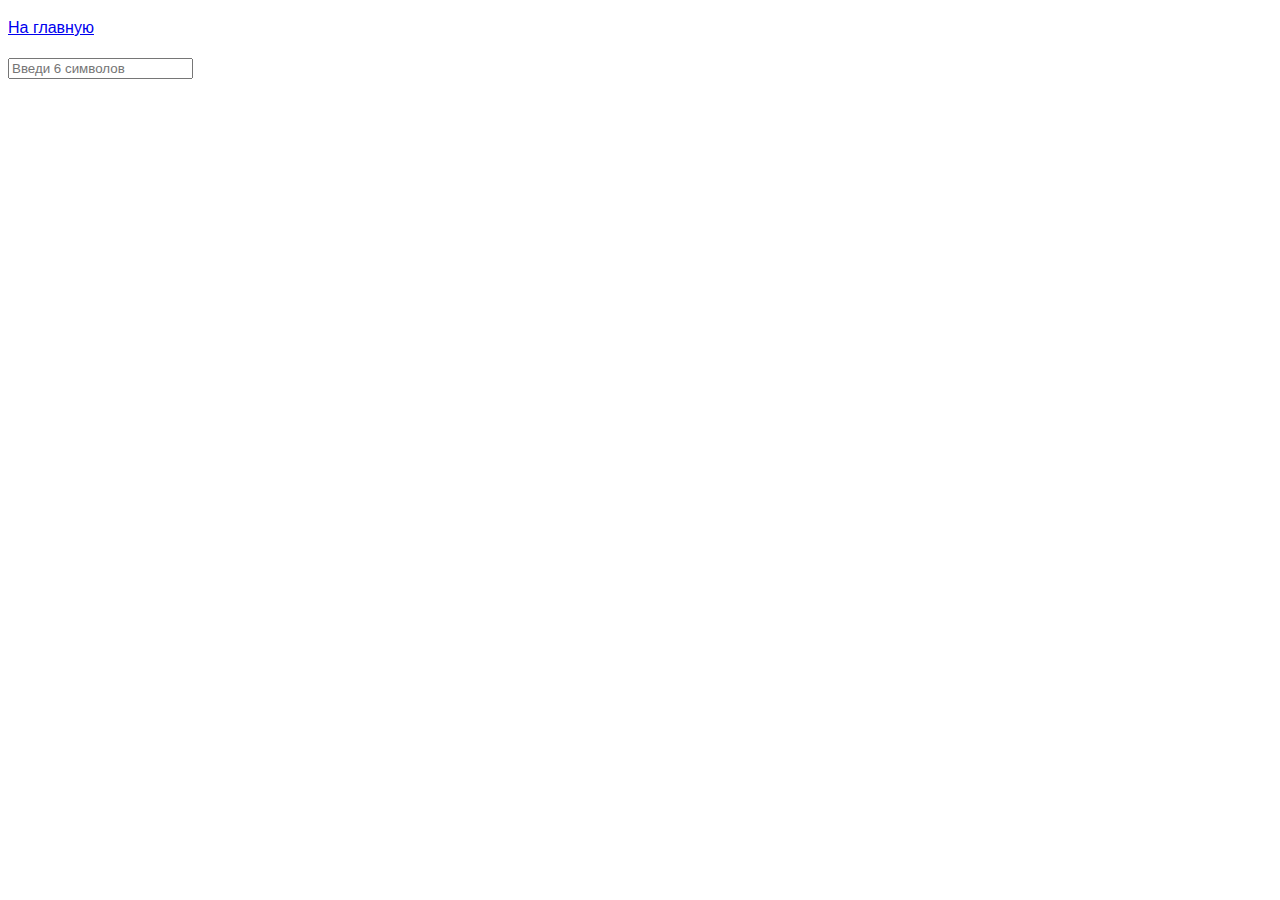
==== task-6.html @ af4534e9 "завершает дз 7" ====
<!DOCTYPE html>
<html lang="ru">
  <head>
    <meta charset="UTF-8" />
    <meta http-equiv="X-UA-Compatible" content="IE=edge" />
    <meta name="viewport" content="width=device-width, initial-scale=1.0" />
    <title>Задание 6</title>
    <style>
      body {
        font-family: -apple-system, BlinkMacSystemFont, "Segoe UI", Roboto,
          Oxygen, Ubuntu, Cantarell, "Open Sans", "Helvetica Neue", sans-serif;
        background-color: #fff;
        color: #424242;
        line-height: 1.5;
      }
    </style>
  </head>
  <body>
    <p><a href="index.html">На главную</a></p>
    <input
      type="text"
      id="validation-input"
      data-length="6"
      placeholder="Введи 6 символов"
    />
    <script src="./js/task-6.js" type="module"></script>
  </body>
</html>
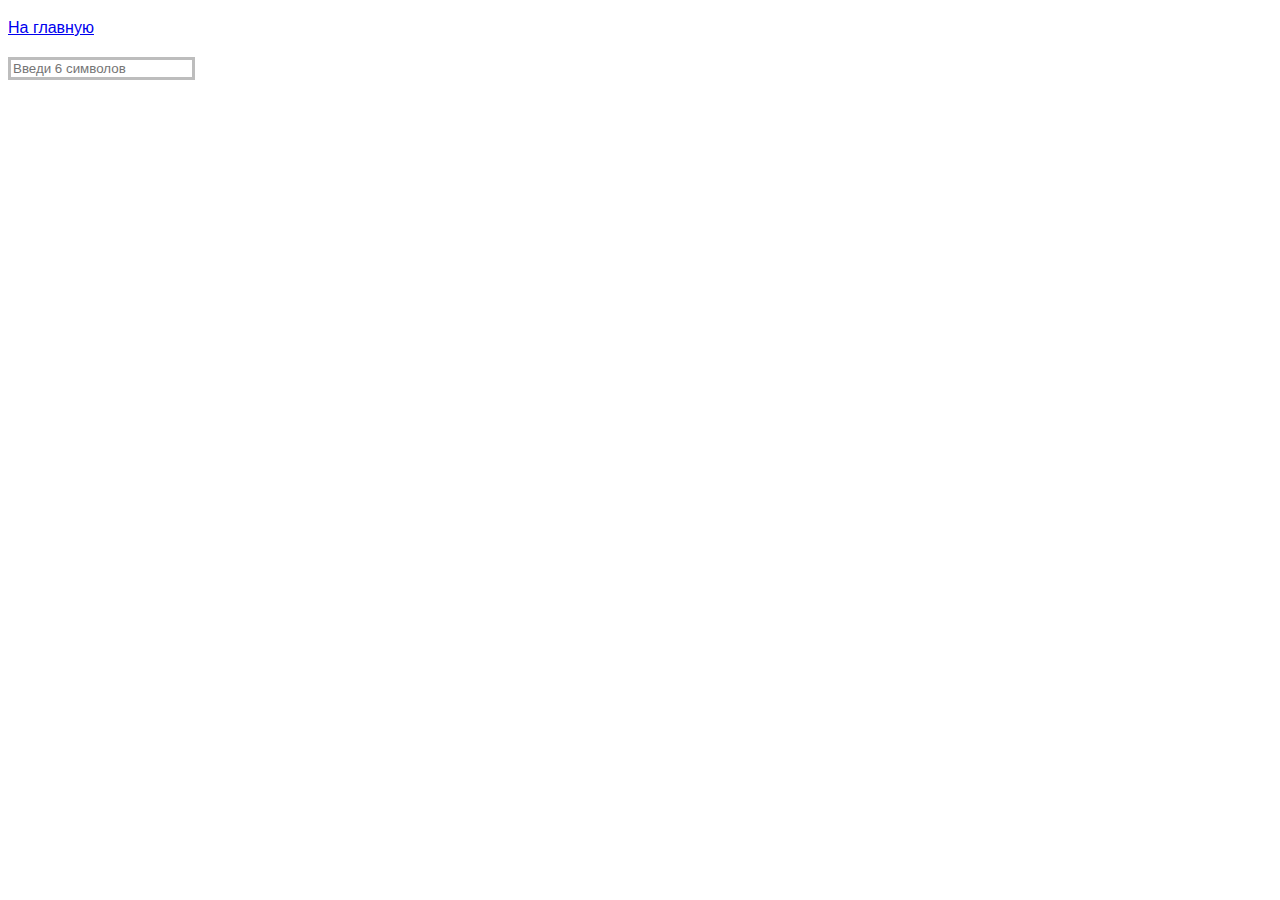
==== commit 834af45c: "подключает css и редактирует 6 задание" ====
--- a/task-6.html
+++ b/task-6.html
@@ -4,6 +4,7 @@
     <meta charset="UTF-8" />
     <meta http-equiv="X-UA-Compatible" content="IE=edge" />
     <meta name="viewport" content="width=device-width, initial-scale=1.0" />
+    <link rel="stylesheet" href="./css/styles.css" />
     <title>Задание 6</title>
     <style>
       body {
--- a/css/styles.css
+++ b/css/styles.css
@@ -0,0 +1,18 @@
+.title {
+  padding-top: 30px;
+  padding-bottom: 30px;
+  text-align: center;
+  font-size: 28px;
+}
+
+#validation-input {
+  border: 3px solid #bdbdbd;
+}
+
+#validation-input.valid {
+  border-color: #4caf50;
+}
+
+#validation-input.invalid {
+  border-color: #f44336;
+}
